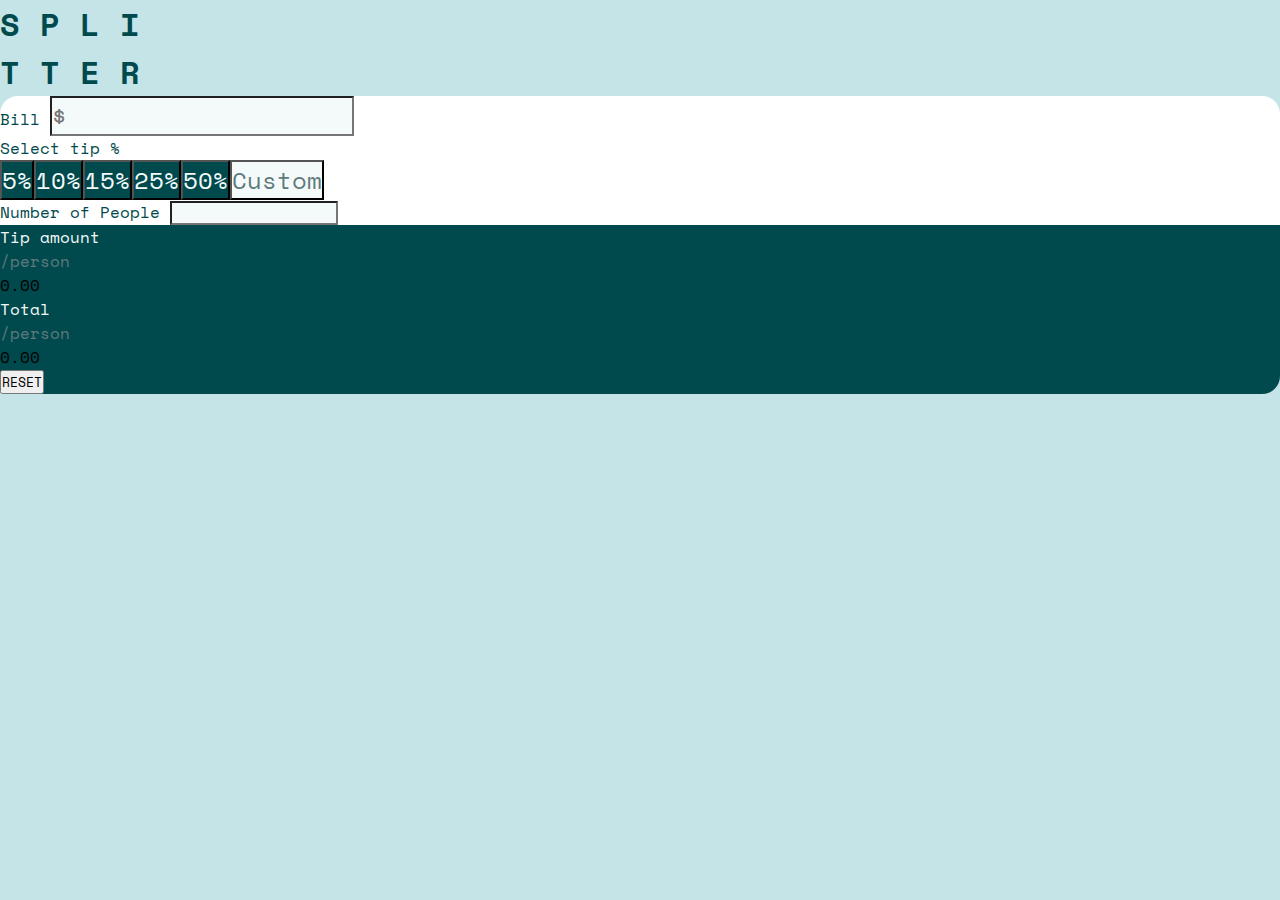
==== index.html @ cf7696f4 "criação e estilo" ====
<!DOCTYPE html>
<html lang="pt">
  <head>
    <meta charset="UTF-8" />
    <link
      href="https://cdn.jsdelivr.net/npm/bootstrap@5.2.2/dist/css/bootstrap.min.css"
      rel="stylesheet"
      integrity="sha384-Zenh87qX5JnK2Jl0vWa8Ck2rdkQ2Bzep5IDxbcnCeuOxjzrPF/et3URy9Bv1WTRi"
      crossorigin="anonymous" />
    <link rel="stylesheet" href="./style.css" />
    <title>Gorjetas</title>
  </head>
  <body>
    <main class="my-4">
      <div class="d-flex flex-row justify-content-center">
        <h1 class="my-2 cinza-escuro">
          S P L I <br />
          T T E R
        </h1>
      </div>
      <div class="calculadora">
        <div class="row justify-content-center align-items-center mx-auto">
          <div class="calculos p-3 fundo-branco borda-arredondada-acima">
            <div class="mb-3">
              <label for="bill" class="form-label cinza-escuro">Bill</label>
              <input
                type="number"
                class="form-control fonte-input fundo-cinza-claro"
                name="bill"
                id="bill"
                placeholder="$" />
            </div>
            <div class="gorjetas my-4">
              <span class="cinza-escuro"> Select tip %</span>
              <div id="botoes" class="row justify-content-around mt-1">
                <!-- <button
                  type="button"
                  class="texto-cinza-claro fundo-cinza-claro fonte-input altura-botoes col-5 btn py-0 py-0 btn-primary px-0 my-2">
                  Custom
                </button> -->
              </div>
            </div>
            <div class="numero-pessoas cinza-escuro my-3">
              <label for="numero-pessoas"> Number of People</label>
              <input
                class="form-control w-100 cinza-escuro fundo-cinza-claro"
                type="number"
                name="numero-pessoas"
                id="numero-pessoas" />
            </div>
          </div>
          <div class="resultados fundo-cinza-escuro borda-arredondada-abaixo">
            <div class="container my-3">
              <div class="gorjeta-total row">
                <div class="gorjeta-total col my-3">
                  <span class="texto-branco"> Tip amount</span>
                  <br />
                  <span class="texto-cinza-claro">/person</span>
                </div>
                <div
                  class="resultado-gorjeta col text-end d-flex align-items-center justify-content-end">
                  <span id="gorjeta-pessoa">0.00</span>
                </div>
              </div>
              <div class="total-geral row mb-4">
                <div class="total-geral col">
                  <span class="texto-branco"> Total</span>
                  <br />
                  <span class="texto-cinza-claro">/person</span>
                </div>
                <div
                  id="total-geral"
                  class="resultado-geral col text-end d-flex align-items-center justify-content-end">
                  <span>0.00</span>
                </div>
              </div>
              <div class="row">
                <button type="button" class="btn">RESET</button>
              </div>
            </div>
          </div>
        </div>
      </div>
    </main>
    <script src="./script.js"></script>
    <script
      src="https://cdn.jsdelivr.net/npm/bootstrap@5.2.2/dist/js/bootstrap.bundle.min.js"
      integrity="sha384-OERcA2EqjJCMA+/3y+gxIOqMEjwtxJY7qPCqsdltbNJuaOe923+mo//f6V8Qbsw3"
      crossorigin="anonymous"></script>
  </body>
</html>
---- style.css ----
@import url('https://fonts.googleapis.com/css2?family=Space+Mono:wght@700&display=swap');

* {
    padding: 0px;
    margin: 0px;
    font-family: 'Space Mono', monospace;
}
body {
    background-color: hsl(185, 41%, 84%);
}
.fonte-input {
    font-size: 24px;

}
.largura-titulo {
    width: 10rem;
}
.altura-botoes {
    height: 2.5rem;
}
.cinza-escuro {
    color: hsl(183, 100%, 15%);
}
.cinza-super-escuro:focus {
    background-color: hsl(183, 100%, 15%);
}
.fundo-branco {
    background-color: hsl(0, 0%, 100%);
}
.fundo-cinza-escuro {
    background-color: hsl(183, 100%, 15%);
}
.fundo-cinza-claro{
    background-color: hsl(189, 41%, 97%);
}
.texto-branco {
    color: hsl(189, 41%, 97%);
}
.texto-cinza-claro {
    color: hsl(186, 14%, 43%);
}
.borda-arredondada-acima {
    border-radius: 18px 18px 0px 0px;
}
.borda-arredondada-abaixo {
    border-radius: 0px 0px 18px 18px;
}
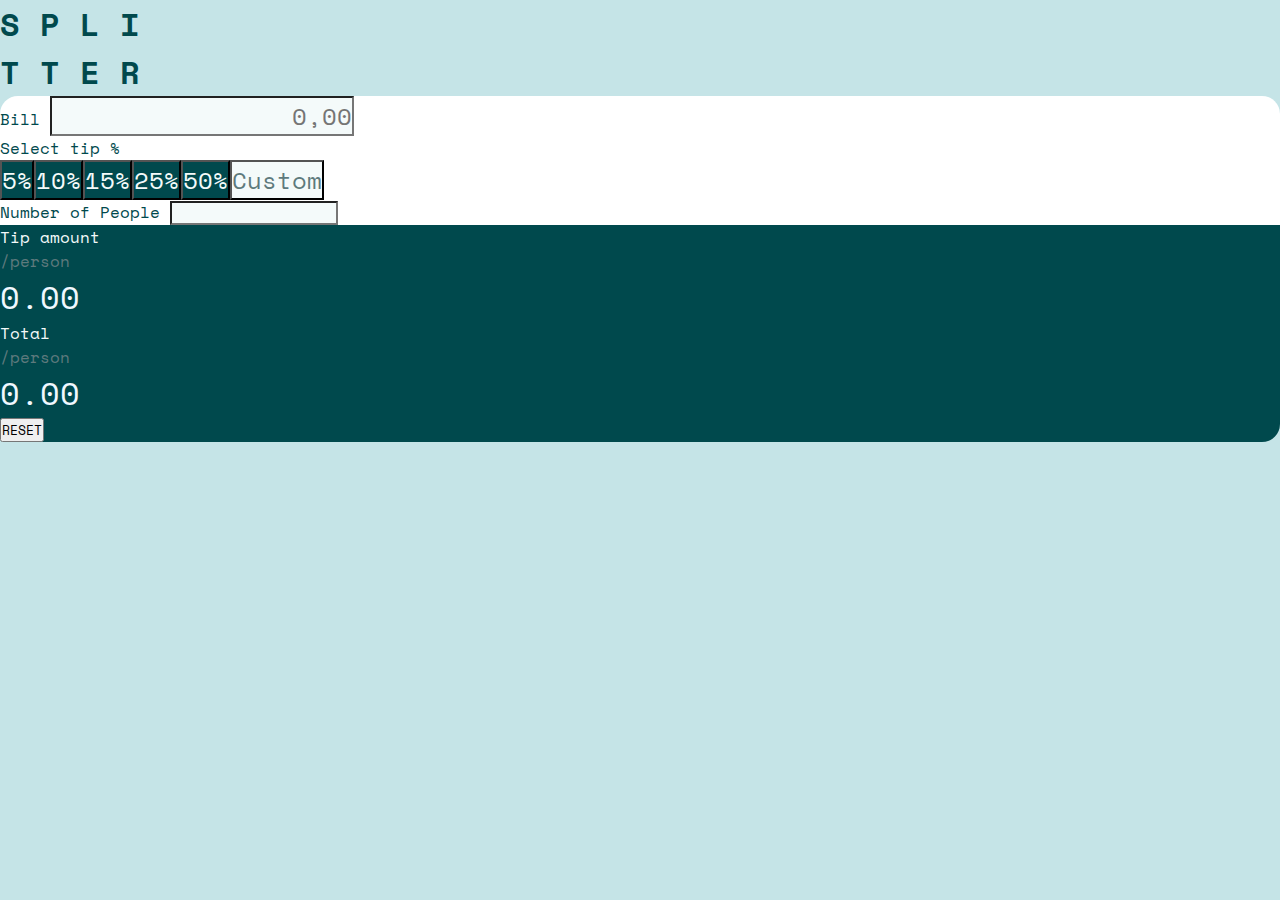
==== commit 151a714f: "Implementação de funções" ====
--- a/index.html
+++ b/index.html
@@ -28,7 +28,9 @@
                 class="form-control fonte-input fundo-cinza-claro"
                 name="bill"
                 id="bill"
-                placeholder="$" />
+                placeholder="0,00"
+                dir="rtl"
+                step="0.01" />
             </div>
             <div class="gorjetas my-4">
               <span class="cinza-escuro"> Select tip %</span>
@@ -46,7 +48,9 @@
                 class="form-control w-100 cinza-escuro fundo-cinza-claro"
                 type="number"
                 name="numero-pessoas"
-                id="numero-pessoas" />
+                id="numero-pessoas"
+                oninput="atualizaDados()"
+                dir="rtl" />
             </div>
           </div>
           <div class="resultados fundo-cinza-escuro borda-arredondada-abaixo">
@@ -59,7 +63,7 @@
                 </div>
                 <div
                   class="resultado-gorjeta col text-end d-flex align-items-center justify-content-end">
-                  <span id="gorjeta-pessoa">0.00</span>
+                  <span id="gorjeta-pessoa" class="texto-branco-grande">0.00</span>
                 </div>
               </div>
               <div class="total-geral row mb-4">
@@ -69,13 +73,14 @@
                   <span class="texto-cinza-claro">/person</span>
                 </div>
                 <div
-                  id="total-geral"
                   class="resultado-geral col text-end d-flex align-items-center justify-content-end">
-                  <span>0.00</span>
+                  <span id="total-geral" class="texto-branco-grande">0.00</span>
                 </div>
               </div>
               <div class="row">
-                <button type="button" class="btn">RESET</button>
+                <button type="button" class="btn" onclick="recarregaPagina()">
+                  RESET
+                </button>
               </div>
             </div>
           </div>
--- a/style.css
+++ b/style.css
@@ -7,6 +7,11 @@
 }
 body {
     background-color: hsl(185, 41%, 84%);
+}
+input[type=number]::-webkit-inner-spin-button, 
+input[type=number]::-webkit-outer-spin-button { 
+  -webkit-appearance: none; 
+  margin: 0; 
 }
 .fonte-input {
     font-size: 24px;
@@ -45,3 +50,7 @@
 .borda-arredondada-abaixo {
     border-radius: 0px 0px 18px 18px;
 }
+.texto-branco-grande {
+    color:aliceblue;
+    font-size: 2rem;
+}
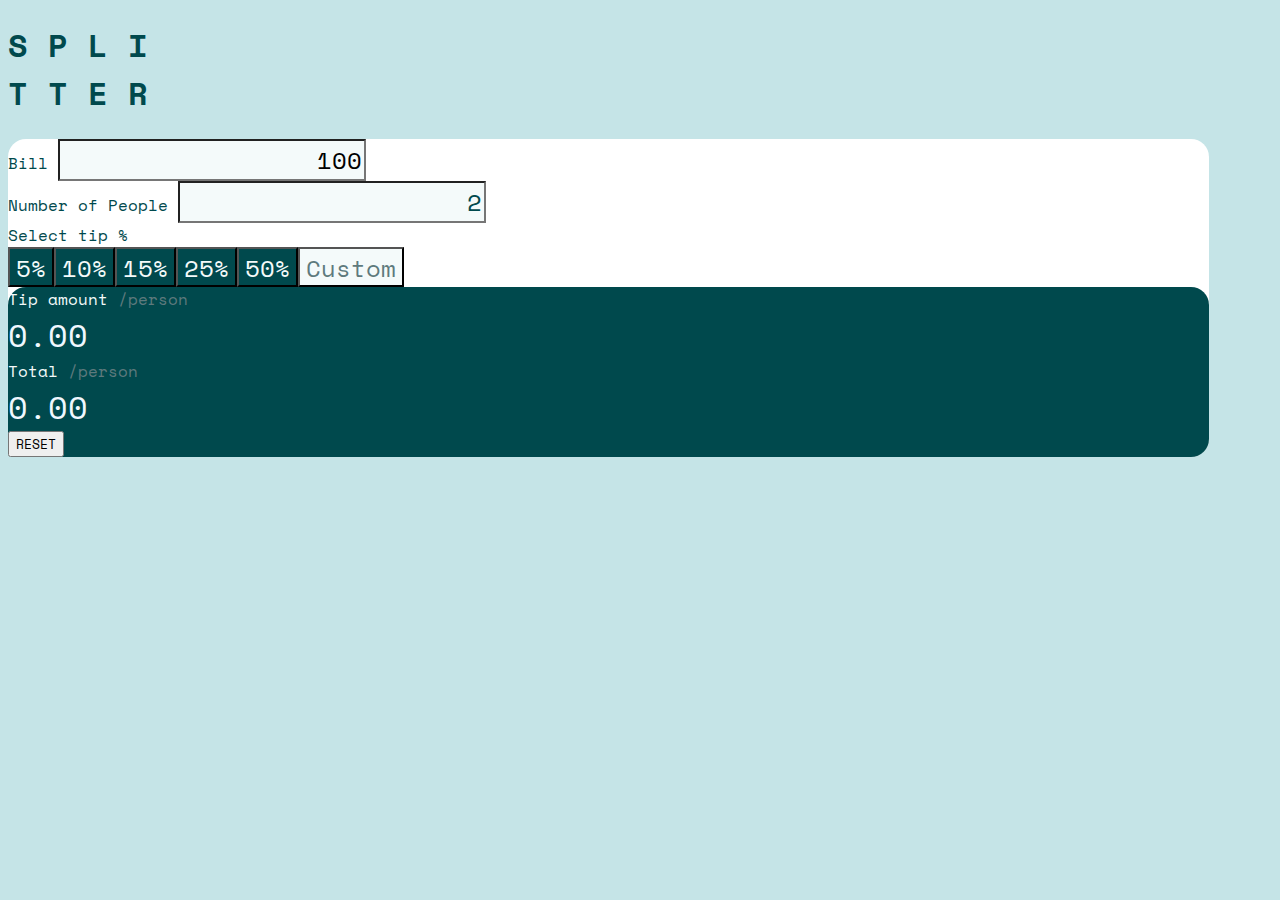
==== commit 721343c9: "Refatoração" ====
--- a/index.html
+++ b/index.html
@@ -1,7 +1,8 @@
 <!DOCTYPE html>
-<html lang="pt">
+<html lang="pt-br">
   <head>
     <meta charset="UTF-8" />
+    <meta name="viewport" content="width=device-width, initial-scale=1" />
     <link
       href="https://cdn.jsdelivr.net/npm/bootstrap@5.2.2/dist/css/bootstrap.min.css"
       rel="stylesheet"
@@ -11,74 +12,83 @@
     <title>Gorjetas</title>
   </head>
   <body>
-    <main class="my-4">
-      <div class="d-flex flex-row justify-content-center">
-        <h1 class="my-2 cinza-escuro">
-          S P L I <br />
-          T T E R
-        </h1>
-      </div>
-      <div class="calculadora">
-        <div class="row justify-content-center align-items-center mx-auto">
-          <div class="calculos p-3 fundo-branco borda-arredondada-acima">
-            <div class="mb-3">
-              <label for="bill" class="form-label cinza-escuro">Bill</label>
-              <input
-                type="number"
-                class="form-control fonte-input fundo-cinza-claro"
-                name="bill"
-                id="bill"
-                placeholder="0,00"
-                dir="rtl"
-                step="0.01" />
-            </div>
-            <div class="gorjetas my-4">
-              <span class="cinza-escuro"> Select tip %</span>
-              <div id="botoes" class="row justify-content-around mt-1">
-                <!-- <button
-                  type="button"
-                  class="texto-cinza-claro fundo-cinza-claro fonte-input altura-botoes col-5 btn py-0 py-0 btn-primary px-0 my-2">
-                  Custom
-                </button> -->
+    <div class="container">
+      <div class="row justify-content-center">
+        <div class="d-flex justify-content-center">
+          <h1 class="my-2 cinza-escuro">
+            S P L I <br />
+            T T E R
+          </h1>
+        </div>
+        <div class="calculadora row">
+          <div
+            class="calculos justify-content-center largura-conteudo borda-arredondada fundo-branco align-items-center mx-auto">
+            <div class="row">
+              <div class="bill mx-auto">
+                <label for="bill" class="form-label cinza-escuro">Bill</label>
+                <input
+                  type="number"
+                  class="form-control fonte-input fundo-cinza-claro"
+                  name="bill"
+                  id="bill"
+                  placeholder="0"
+                  dir="rtl"
+                  step="0.01"
+                  value="100" />
+              </div>
+              <div class="numero-pessoas cinza-escuro my-3">
+                <label for="numero-pessoas"> Number of People</label>
+                <input
+                  class="form-control w-100 cinza-escuro fonte-input fundo-cinza-claro"
+                  type="number"
+                  name="numero-pessoas"
+                  id="numero-pessoas"
+                  dir="rtl"
+                  placeholder="0"
+                  value="2" />
+              </div>
+              <div class="gorjetas my-4">
+                <span class="cinza-escuro"> Select tip %</span>
+                <div
+                  id="botoes"
+                  class="row justify-content-between mt-1 largura-conteudo mx-auto">
+                  <!-- Botões renderizados -->
+                </div>
               </div>
             </div>
-            <div class="numero-pessoas cinza-escuro my-3">
-              <label for="numero-pessoas"> Number of People</label>
-              <input
-                class="form-control w-100 cinza-escuro fundo-cinza-claro"
-                type="number"
-                name="numero-pessoas"
-                id="numero-pessoas"
-                oninput="atualizaDados()"
-                dir="rtl" />
-            </div>
-          </div>
-          <div class="resultados fundo-cinza-escuro borda-arredondada-abaixo">
-            <div class="container my-3">
-              <div class="gorjeta-total row">
-                <div class="gorjeta-total col my-3">
-                  <span class="texto-branco"> Tip amount</span>
-                  <br />
+
+            <div
+              class="resultados row justify-content-center fundo-cinza-escuro borda-arredondada mx-auto">
+              <div class="gorjeta-total my-3 row justify-content-between">
+                <div class="col-6"><span class="texto-branco"> Tip amount</span>
+                  
                   <span class="texto-cinza-claro">/person</span>
                 </div>
-                <div
-                  class="resultado-gorjeta col text-end d-flex align-items-center justify-content-end">
-                  <span id="gorjeta-pessoa" class="texto-branco-grande">0.00</span>
+                <div class="col-6 text-end">
+                <span id="gorjeta-pessoa" class="texto-branco-grande"
+                  >0.00</span
+                >
                 </div>
               </div>
-              <div class="total-geral row mb-4">
-                <div class="total-geral col">
-                  <span class="texto-branco"> Total</span>
-                  <br />
-                  <span class="texto-cinza-claro">/person</span>
-                </div>
-                <div
-                  class="resultado-geral col text-end d-flex align-items-center justify-content-end">
+  
+                <div class="total-geral my-3 row justify-content-between">
+                  <div class="col-6">
+                    <span class="texto-branco"> Total</span>
+                    
+                    <span class="texto-cinza-claro">/person</span>
+                  </div>
+                  <div
+                  class="col-6 text-end">
                   <span id="total-geral" class="texto-branco-grande">0.00</span>
+
                 </div>
               </div>
-              <div class="row">
-                <button type="button" class="btn" onclick="recarregaPagina()">
+              <div
+                class="d-flex flex-column justify-content-center w-50 mx-auto">
+                <button
+                  type="button"
+                  class="btn col"
+                  onclick="recarregaPagina()">
                   RESET
                 </button>
               </div>
@@ -86,7 +96,7 @@
           </div>
         </div>
       </div>
-    </main>
+    </div>
     <script src="./script.js"></script>
     <script
       src="https://cdn.jsdelivr.net/npm/bootstrap@5.2.2/dist/js/bootstrap.bundle.min.js"
--- a/style.css
+++ b/style.css
@@ -1,8 +1,7 @@
 @import url('https://fonts.googleapis.com/css2?family=Space+Mono:wght@700&display=swap');
 
 * {
-    padding: 0px;
-    margin: 0px;
+
     font-family: 'Space Mono', monospace;
 }
 body {
@@ -47,10 +46,14 @@
 .borda-arredondada-acima {
     border-radius: 18px 18px 0px 0px;
 }
-.borda-arredondada-abaixo {
-    border-radius: 0px 0px 18px 18px;
+.borda-arredondada {
+    border-radius: 18px 18px 18px 18px;
 }
 .texto-branco-grande {
     color:aliceblue;
     font-size: 2rem;
 }
+.largura-conteudo {
+    width: 95%;
+}
+
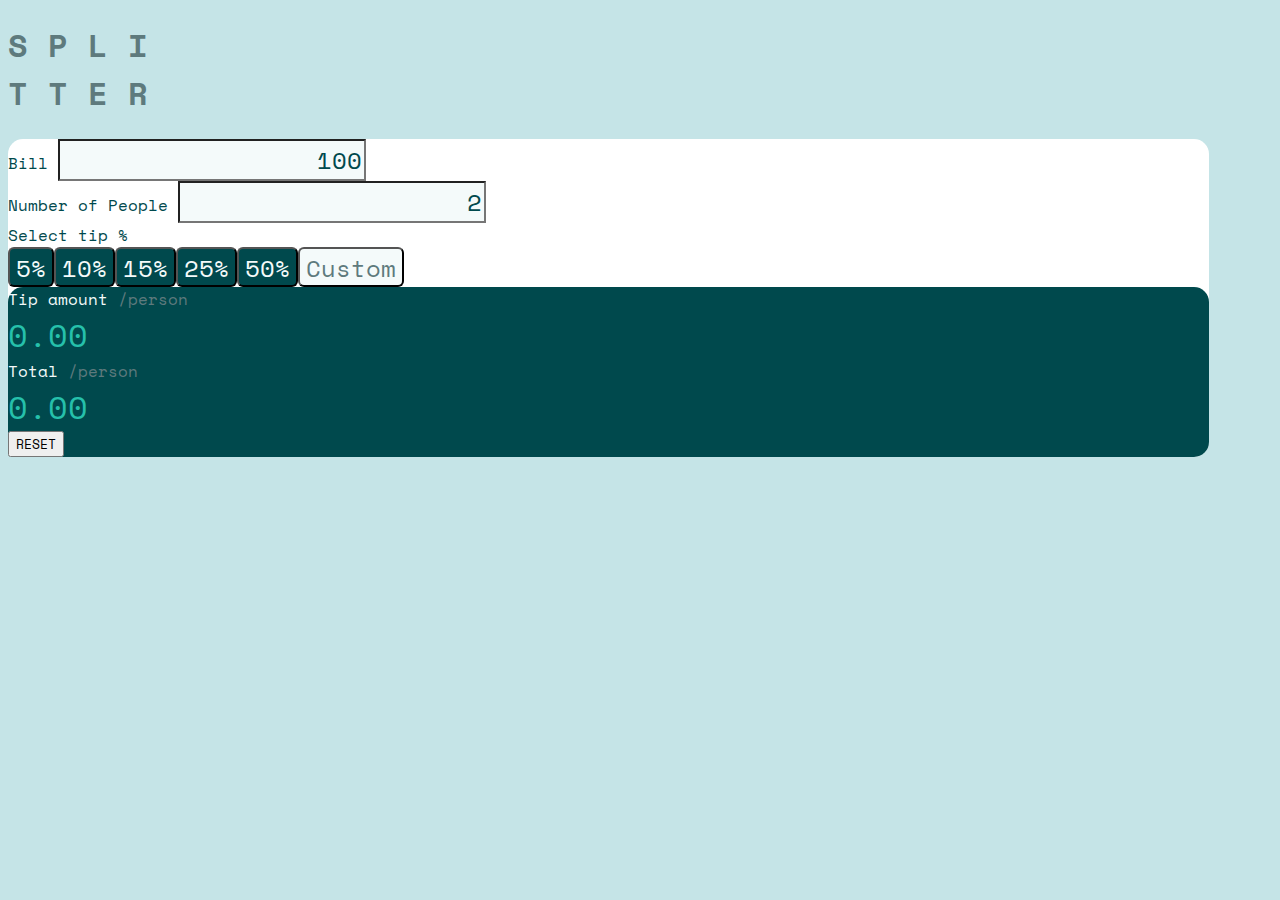
==== commit d6f2d9fb: "Alterações na fonte dos botões, refatoração." ====
--- a/index.html
+++ b/index.html
@@ -15,7 +15,7 @@
     <div class="container">
       <div class="row justify-content-center">
         <div class="d-flex justify-content-center">
-          <h1 class="my-2 cinza-escuro">
+          <h1 class="my-2 texto-cinza-claro">
             S P L I <br />
             T T E R
           </h1>
@@ -25,21 +25,23 @@
             class="calculos justify-content-center largura-conteudo borda-arredondada fundo-branco align-items-center mx-auto">
             <div class="row">
               <div class="bill mx-auto">
-                <label for="bill" class="form-label cinza-escuro">Bill</label>
+                <label for="bill" class="form-label texto-cinza-escuro"
+                  >Bill</label
+                >
                 <input
                   type="number"
-                  class="form-control fonte-input fundo-cinza-claro"
+                  class="form-control fonte-input texto-cinza-escuro fundo-cinza-claro"
                   name="bill"
                   id="bill"
                   placeholder="0"
                   dir="rtl"
-                  step="0.01"
+                  step="1"
                   value="100" />
               </div>
-              <div class="numero-pessoas cinza-escuro my-3">
+              <div class="numero-pessoas texto-cinza-escuro my-3">
                 <label for="numero-pessoas"> Number of People</label>
                 <input
-                  class="form-control w-100 cinza-escuro fonte-input fundo-cinza-claro"
+                  class="form-control w-100 texto-cinza-escuro fonte-input fundo-cinza-claro"
                   type="number"
                   name="numero-pessoas"
                   id="numero-pessoas"
@@ -48,7 +50,7 @@
                   value="2" />
               </div>
               <div class="gorjetas my-4">
-                <span class="cinza-escuro"> Select tip %</span>
+                <span class="texto-cinza-escuro"> Select tip %</span>
                 <div
                   id="botoes"
                   class="row justify-content-between mt-1 largura-conteudo mx-auto">
@@ -60,34 +62,33 @@
             <div
               class="resultados row justify-content-center fundo-cinza-escuro borda-arredondada mx-auto">
               <div class="gorjeta-total my-3 row justify-content-between">
-                <div class="col-6"><span class="texto-branco"> Tip amount</span>
-                  
+                <div class="col-6">
+                  <span class="texto-branco"> Tip amount</span>
+
                   <span class="texto-cinza-claro">/person</span>
                 </div>
                 <div class="col-6 text-end">
-                <span id="gorjeta-pessoa" class="texto-branco-grande"
-                  >0.00</span
-                >
+                  <span id="gorjeta-pessoa" class="texto-branco-grande"
+                    >0.00</span
+                  >
                 </div>
               </div>
-  
-                <div class="total-geral my-3 row justify-content-between">
-                  <div class="col-6">
-                    <span class="texto-branco"> Total</span>
-                    
-                    <span class="texto-cinza-claro">/person</span>
-                  </div>
-                  <div
-                  class="col-6 text-end">
+
+              <div class="total-geral my-3 row justify-content-between">
+                <div class="col-6">
+                  <span class="texto-branco"> Total</span>
+
+                  <span class="texto-cinza-claro">/person</span>
+                </div>
+                <div class="col-6 text-end">
                   <span id="total-geral" class="texto-branco-grande">0.00</span>
-
                 </div>
               </div>
               <div
                 class="d-flex flex-column justify-content-center w-50 mx-auto">
                 <button
                   type="button"
-                  class="btn col"
+                  class="btn fundo-verde-claro col"
                   onclick="recarregaPagina()">
                   RESET
                 </button>
--- a/style.css
+++ b/style.css
@@ -22,7 +22,10 @@
 .altura-botoes {
     height: 2.5rem;
 }
-.cinza-escuro {
+.texto-cinza-escuro {
+    color: hsl(183, 100%, 15%);
+}
+.texto-cinza-escuro:active {
     color: hsl(183, 100%, 15%);
 }
 .cinza-super-escuro:focus {
@@ -33,6 +36,12 @@
 }
 .fundo-cinza-escuro {
     background-color: hsl(183, 100%, 15%);
+}
+.fundo-verde-claro:hover {
+    background-color: hsl(172, 67%, 45%)
+}
+.fundo-verde-claro:active {
+    background-color: hsl(185, 41%, 84%)
 }
 .fundo-cinza-claro{
     background-color: hsl(189, 41%, 97%);
@@ -47,13 +56,17 @@
     border-radius: 18px 18px 0px 0px;
 }
 .borda-arredondada {
-    border-radius: 18px 18px 18px 18px;
+    border-radius: 15px;
 }
 .texto-branco-grande {
-    color:aliceblue;
+    color: hsl(172, 67%, 45%);
     font-size: 2rem;
 }
 .largura-conteudo {
     width: 95%;
 }
+.borda-arredondada-botao {
+    border-radius: 6px;
+}
 
+
